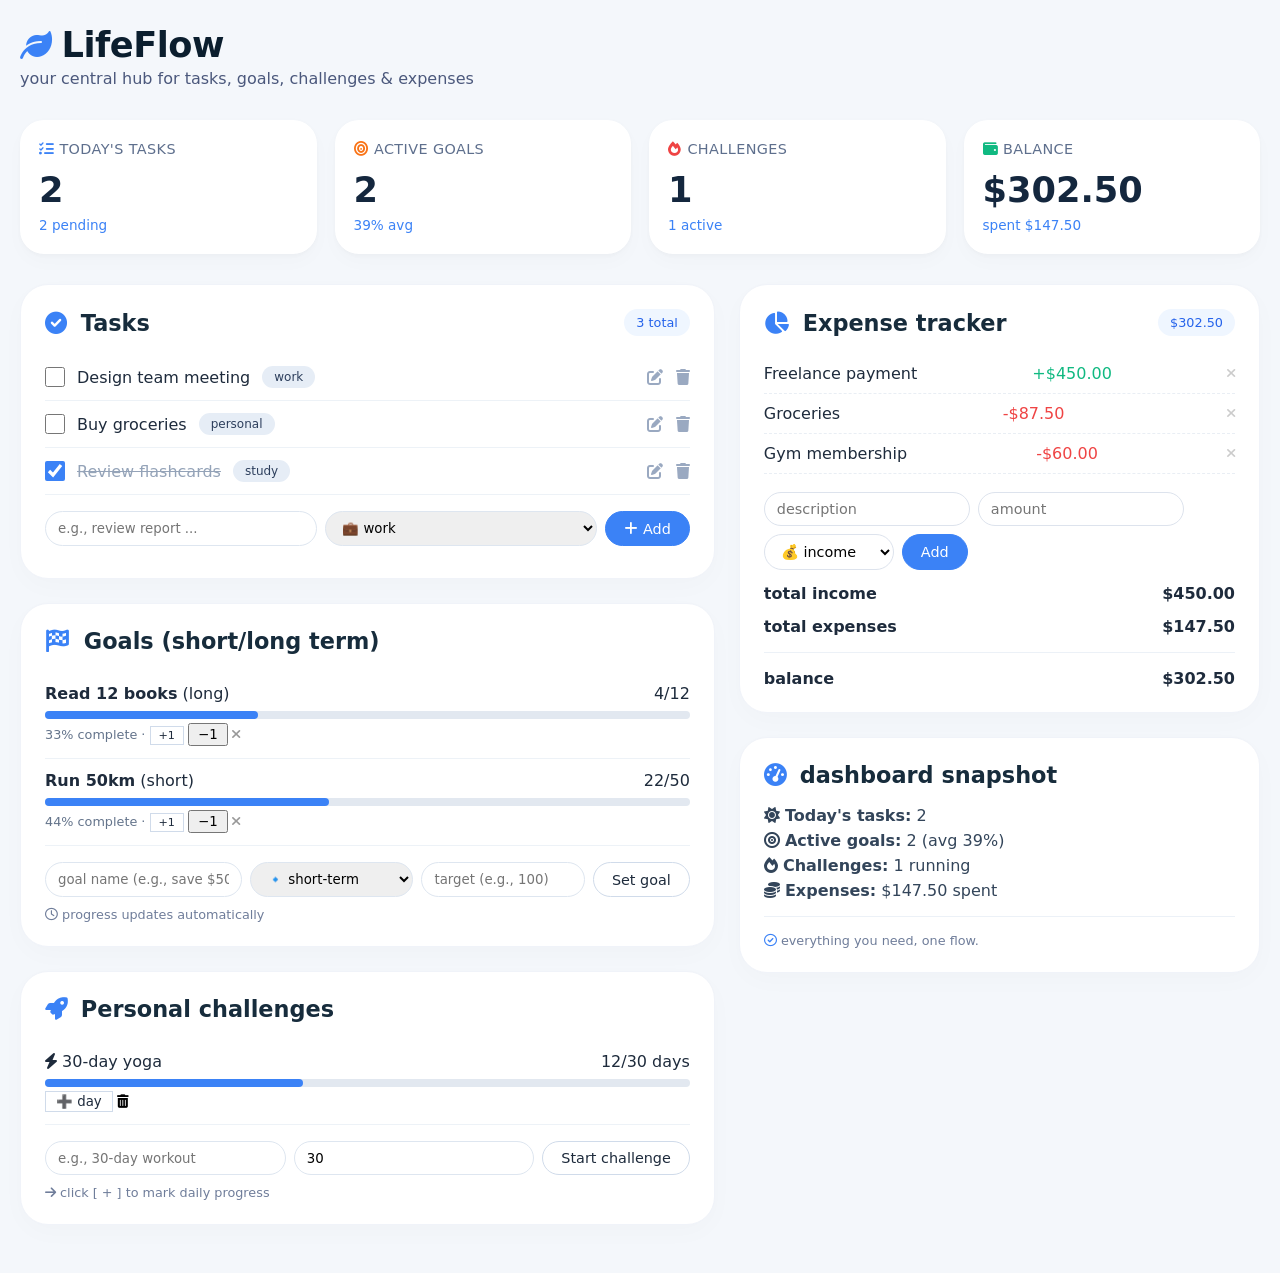
==== index.html @ 561ed4db "Rename deepseek_html_20260311_52c5c5.html to index.html" ====
<!DOCTYPE html>
<html lang="en">
<head>
    <meta charset="UTF-8">
    <meta name="viewport" content="width=device-width, initial-scale=1.0">
    <title>LifeFlow · tasks, goals & more</title>
    <!-- Font & icons (Font Awesome for simplicity) -->
    <link rel="stylesheet" href="https://cdnjs.cloudflare.com/ajax/libs/font-awesome/6.0.0-beta3/css/all.min.css">
    <style>
        /* style.css – modern, minimal, organised */
        * {
            margin: 0;
            padding: 0;
            box-sizing: border-box;
            font-family: 'Inter', system-ui, -apple-system, BlinkMacSystemFont, 'Segoe UI', Roboto, sans-serif;
        }
        body {
            background: #f4f7fb;
            padding: 24px 20px;
            color: #1e2b3c;
        }
        .dashboard {
            max-width: 1400px;
            margin: 0 auto;
        }

        /* header */
        .header {
            margin-bottom: 32px;
        }
        .header h1 {
            font-size: 2.2rem;
            font-weight: 600;
            letter-spacing: -0.5px;
            color: #0b1e2e;
            display: flex;
            align-items: center;
            gap: 10px;
        }
        .header h1 i {
            color: #3b82f6;
            font-size: 2rem;
        }
        .subhead {
            color: #4b587c;
            font-weight: 400;
            margin-top: 4px;
            font-size: 1rem;
        }

        /* dashboard grid – 4 cards on top, then main 2‑column */
        .summary-cards {
            display: grid;
            grid-template-columns: repeat(4, 1fr);
            gap: 18px;
            margin-bottom: 30px;
        }
        .stat-card {
            background: white;
            border-radius: 24px;
            padding: 20px 18px;
            box-shadow: 0 8px 20px rgba(0,0,0,0.02), 0 2px 6px rgba(0,20,50,0.03);
            backdrop-filter: blur(2px);
            border: 1px solid rgba(255,255,255,0.7);
            transition: all 0.2s;
        }
        .stat-card:hover { box-shadow: 0 14px 28px rgba(0,0,0,0.04); }
        .stat-title {
            font-size: 0.9rem;
            text-transform: uppercase;
            letter-spacing: 0.4px;
            color: #5e6f8d;
            margin-bottom: 12px;
            display: flex;
            align-items: center;
            gap: 6px;
        }
        .stat-number {
            font-size: 2.2rem;
            font-weight: 600;
            color: #14273e;
            line-height: 1.2;
        }
        .stat-detail {
            font-size: 0.85rem;
            color: #3b82f6;
            margin-top: 6px;
        }

        /* main two column layout */
        .main-grid {
            display: grid;
            grid-template-columns: 1.2fr 0.9fr;
            gap: 24px;
        }
        .card {
            background: white;
            border-radius: 28px;
            padding: 24px;
            box-shadow: 0 8px 26px rgba(0, 0, 0, 0.02);
            border: 1px solid #f0f3f9;
            margin-bottom: 24px;
        }
        .card-header {
            display: flex;
            justify-content: space-between;
            align-items: center;
            margin-bottom: 18px;
        }
        .card-header h2 {
            font-size: 1.4rem;
            font-weight: 550;
            color: #172c3c;
        }
        .card-header i { color: #3b82f6; margin-right: 6px; }

        .badge {
            background: #eff6ff;
            color: #2563eb;
            padding: 6px 12px;
            border-radius: 50px;
            font-size: 0.8rem;
            font-weight: 500;
        }

        /* task list */
        .task-item, .goal-item, .challenge-item {
            display: flex;
            align-items: center;
            justify-content: space-between;
            padding: 12px 0;
            border-bottom: 1px solid #edf2f7;
        }
        .task-left { display: flex; align-items: center; gap: 12px; flex-wrap: wrap; }
        .task-check {
            width: 20px; height: 20px;
            accent-color: #3b82f6;
            cursor: pointer;
        }
        .task-text {
            font-size: 1rem;
        }
        .completed .task-text {
            text-decoration: line-through;
            color: #94a3b8;
        }
        .category-tag {
            background: #e6edf6;
            border-radius: 30px;
            padding: 4px 12px;
            font-size: 0.75rem;
            font-weight: 500;
            color: #2c3e5c;
        }
        .task-actions button {
            background: none;
            border: none;
            color: #9aa9c1;
            cursor: pointer;
            margin-left: 8px;
            font-size: 1rem;
            transition: color 0.2s;
        }
        .task-actions button:hover { color: #3b82f6; }

        /* progress bar */
        .progress-bar-bg {
            background: #e2e8f0;
            height: 8px;
            border-radius: 20px;
            margin: 8px 0 4px;
        }
        .progress-fill {
            background: #3b82f6;
            height: 8px;
            border-radius: 20px;
            width: 0%;
        }
        .goal-meta, .challenge-meta {
            font-size: 0.8rem;
            color: #64748b;
        }

        /* expense summary */
        .expense-row {
            display: flex;
            justify-content: space-between;
            padding: 10px 0;
            border-bottom: 1px dashed #e9eef4;
        }
        .expense-income { color: #10b981; font-weight: 500; }
        .expense-expense { color: #ef4444; font-weight: 500; }
        .summary-line {
            margin-top: 14px;
            font-weight: 600;
            display: flex;
            justify-content: space-between;
        }
        .add-expense {
            margin-top: 18px;
            display: flex;
            gap: 8px;
            flex-wrap: wrap;
        }
        .add-expense input, .add-expense select {
            padding: 8px 12px;
            border: 1px solid #dde3ed;
            border-radius: 30px;
            background: white;
            font-size: 0.9rem;
        }
        .btn {
            background: #3b82f6;
            border: none;
            color: white;
            padding: 8px 18px;
            border-radius: 40px;
            font-weight: 500;
            cursor: pointer;
            font-size: 0.9rem;
            transition: 0.15s;
            border: 1px solid #3b82f6;
        }
        .btn-outline {
            background: white;
            color: #1e2b3c;
            border: 1px solid #d0dbea;
        }
        .btn-outline:hover { background: #f8fafd; }

        /* goals / challenges small forms */
        .inline-form {
            display: flex;
            gap: 8px;
            margin: 16px 0 8px;
            flex-wrap: wrap;
        }
        .inline-form input, .inline-form select {
            padding: 8px 12px;
            border-radius: 30px;
            border: 1px solid #dee6f0;
            flex: 1 1 120px;
        }

        /* right column dashboard compact */
        .quickview p { margin: 6px 0; color: #33455a; }
        .divider { height: 1px; background: #ecf1f7; margin: 16px 0; }

        /* responsive */
        @media (max-width: 1000px) {
            .summary-cards { grid-template-columns: repeat(2,1fr); }
            .main-grid { grid-template-columns: 1fr; }
        }
        @media (max-width: 550px) {
            .summary-cards { grid-template-columns: 1fr; }
        }

        /* utilities */
        .mt-2 { margin-top: 10px; }
        .flex { display: flex; align-items: center; gap: 10px; }
        .text-small { font-size: 0.8rem; color: #6f7d9a; }
    </style>
</head>
<body>
<div class="dashboard">
    <!-- header -->
    <div class="header">
        <h1><i class="fas fa-leaf"></i> LifeFlow</h1>
        <div class="subhead">your central hub for tasks, goals, challenges & expenses</div>
    </div>

    <!-- 4 summary cards (dashboard quick stats) -->
    <div class="summary-cards">
        <div class="stat-card">
            <div class="stat-title"><i class="fas fa-tasks" style="color:#3b82f6;"></i> today's tasks</div>
            <div class="stat-number" id="todayTasksCount">0</div>
            <div class="stat-detail" id="todayTasksDetail">due today</div>
        </div>
        <div class="stat-card">
            <div class="stat-title"><i class="fas fa-bullseye" style="color:#f97316;"></i> active goals</div>
            <div class="stat-number" id="activeGoalsCount">0</div>
            <div class="stat-detail" id="activeGoalsProgress">–</div>
        </div>
        <div class="stat-card">
            <div class="stat-title"><i class="fas fa-fire" style="color:#ef4444;"></i> challenges</div>
            <div class="stat-number" id="challengesCount">0</div>
            <div class="stat-detail" id="challengesDetail">ongoing</div>
        </div>
        <div class="stat-card">
            <div class="stat-title"><i class="fas fa-wallet" style="color:#10b981;"></i> balance</div>
            <div class="stat-number" id="balanceAmount">$0</div>
            <div class="stat-detail" id="monthSpent">spent this month</div>
        </div>
    </div>

    <!-- main 2‑column grid -->
    <div class="main-grid">
        <!-- LEFT COLUMN: tasks + goals + challenges (extended) -->
        <div>
            <!-- TASK CARD -->
            <div class="card">
                <div class="card-header">
                    <h2><i class="fas fa-check-circle"></i> Tasks</h2>
                    <span class="badge" id="taskCounter">0 total</span>
                </div>
                <div id="taskListContainer">
                    <!-- dynamic tasks injected from js -->
                </div>
                <div class="inline-form">
                    <input type="text" id="newTaskDesc" placeholder="e.g., review report ...">
                    <select id="newTaskCat">
                        <option value="work">💼 work</option>
                        <option value="personal">🧘 personal</option>
                        <option value="study">📚 study</option>
                        <option value="health">❤️ health</option>
                    </select>
                    <button class="btn" id="addTaskBtn"><i class="fas fa-plus"></i> Add</button>
                </div>
            </div>

            <!-- GOAL TRACKING CARD -->
            <div class="card">
                <div class="card-header">
                    <h2><i class="fas fa-flag-checkered"></i> Goals (short/long term)</h2>
                </div>
                <div id="goalList"></div>
                <div class="inline-form">
                    <input type="text" id="newGoalName" placeholder="goal name (e.g., save $5000)">
                    <select id="goalTerm">
                        <option value="short">🔹 short-term</option>
                        <option value="long">🔸 long-term</option>
                    </select>
                    <input type="number" id="goalTarget" placeholder="target (e.g., 100)" min="1" style="width:90px">
                    <button class="btn-outline btn" id="addGoalBtn">Set goal</button>
                </div>
                <div class="text-small mt-2"><i class="far fa-clock"></i> progress updates automatically</div>
            </div>

            <!-- CHALLENGES CARD -->
            <div class="card">
                <div class="card-header">
                    <h2><i class="fas fa-rocket"></i> Personal challenges</h2>
                </div>
                <div id="challengeList"></div>
                <div class="inline-form">
                    <input type="text" id="newChallengeName" placeholder="e.g., 30‑day workout">
                    <input type="number" id="challengeTotal" placeholder="total days" min="1" value="30">
                    <button class="btn-outline btn" id="addChallengeBtn">Start challenge</button>
                </div>
                <p class="text-small mt-2"><i class="fas fa-arrow-right"></i> click [ + ] to mark daily progress</p>
            </div>
        </div>

        <!-- RIGHT COLUMN: expense tracker + dashboard quick views -->
        <div>
            <!-- EXPENSE TRACKER CARD -->
            <div class="card">
                <div class="card-header">
                    <h2><i class="fas fa-chart-pie"></i> Expense tracker</h2>
                    <span class="badge" id="balanceSmall">$0</span>
                </div>
                <div id="expenseList">
                    <!-- expense rows will appear -->
                </div>
                <div class="add-expense">
                    <input type="text" id="expenseDesc" placeholder="description">
                    <input type="number" id="expenseAmount" placeholder="amount" min="0.01" step="0.01">
                    <select id="expenseType">
                        <option value="income">💰 income</option>
                        <option value="expense">💸 expense</option>
                    </select>
                    <button class="btn" id="addExpenseBtn">Add</button>
                </div>
                <div class="summary-line">
                    <span>total income</span> <span id="totalIncome">$0</span>
                </div>
                <div class="summary-line">
                    <span>total expenses</span> <span id="totalExpenses">$0</span>
                </div>
                <div class="divider"></div>
                <div class="summary-line">
                    <span><strong>balance</strong></span> <strong id="balanceStrong">$0</strong>
                </div>
            </div>

            <!-- DASHBOARD quick overview (today, active, expenses) -->
            <div class="card">
                <div class="card-header">
                    <h2><i class="fas fa-gauge-high"></i> dashboard snapshot</h2>
                </div>
                <div class="quickview">
                    <p><i class="fas fa-sun"></i> <strong>Today's tasks:</strong> <span id="dashTodayTasks">0</span></p>
                    <p><i class="fas fa-bullseye"></i> <strong>Active goals:</strong> <span id="dashActiveGoals">0</span> (avg <span id="dashAvgProgress">0</span>%)</p>
                    <p><i class="fas fa-fire"></i> <strong>Challenges:</strong> <span id="dashChallenges">0</span> running</p>
                    <p><i class="fas fa-coins"></i> <strong>Expenses:</strong> $<span id="dashExpensesTotal">0</span> spent</p>
                </div>
                <div class="divider"></div>
                <p class="text-small"><i class="far fa-check-circle" style="color:#3b82f6;"></i> everything you need, one flow.</p>
            </div>
        </div>
    </div>
</div>

<!-- javascript: logic (separated in script.js style) -->
<script>
    (function() {
        // --- DATA STORES (initial samples) ---
        let tasks = [
            { id: 't1', text: 'Design team meeting', category: 'work', completed: false },
            { id: 't2', text: 'Buy groceries', category: 'personal', completed: false },
            { id: 't3', text: 'Review flashcards', category: 'study', completed: true },
        ];

        let goals = [
            { id: 'g1', name: 'Read 12 books', term: 'long', current: 4, target: 12 },
            { id: 'g2', name: 'Run 50km', term: 'short', current: 22, target: 50 },
        ];

        let challenges = [
            { id: 'c1', name: '30-day yoga', totalDays: 30, progress: 12 },
        ];

        let expenses = [
            { id: 'e1', desc: 'Freelance payment', amount: 450, type: 'income' },
            { id: 'e2', desc: 'Groceries', amount: 87.5, type: 'expense' },
            { id: 'e3', desc: 'Gym membership', amount: 60, type: 'expense' },
        ];

        // --- helper functions ---
        function generateId() { return Date.now() + '-' + Math.random().toString(36).substr(2, 9); }

        // --- RENDER ALL UI ---
        function renderEverything() {
            renderTasks();
            renderGoals();
            renderChallenges();
            renderExpenses();
            updateDashboardCards();   // updates summary cards + snapshot
        }

        // 1. TASKS
        function renderTasks() {
            const container = document.getElementById('taskListContainer');
            if (!container) return;
            let html = '';
            tasks.forEach(task => {
                const checked = task.completed ? 'checked' : '';
                html += `<div class="task-item ${task.completed ? 'completed' : ''}" data-id="${task.id}">
                    <div class="task-left">
                        <input type="checkbox" class="task-check" ${checked} data-id="${task.id}">
                        <span class="task-text">${task.text}</span>
                        <span class="category-tag">${task.category}</span>
                    </div>
                    <div class="task-actions">
                        <button class="edit-task" data-id="${task.id}"><i class="fas fa-edit"></i></button>
                        <button class="delete-task" data-id="${task.id}"><i class="fas fa-trash"></i></button>
                    </div>
                </div>`;
            });
            container.innerHTML = html || '<div class="task-item" style="justify-content:center">✨ no tasks — add one</div>';
            document.getElementById('taskCounter').innerText = tasks.length + ' total';

            // attach check listener
            document.querySelectorAll('.task-check').forEach(cb => {
                cb.addEventListener('change', (e) => {
                    const id = e.target.dataset.id;
                    const task = tasks.find(t => t.id === id);
                    if (task) { task.completed = e.target.checked; renderEverything(); }
                });
            });
            // delete
            document.querySelectorAll('.delete-task').forEach(btn => {
                btn.addEventListener('click', (e) => {
                    const id = e.currentTarget.dataset.id;
                    tasks = tasks.filter(t => t.id !== id);
                    renderEverything();
                });
            });
            // edit (simple prompt)
            document.querySelectorAll('.edit-task').forEach(btn => {
                btn.addEventListener('click', (e) => {
                    const id = e.currentTarget.dataset.id;
                    const task = tasks.find(t => t.id === id);
                    if (task) {
                        const newText = prompt('Edit task description', task.text);
                        if (newText && newText.trim()) { task.text = newText.trim(); renderEverything(); }
                    }
                });
            });
        }

        // 2. GOALS
        function renderGoals() {
            const container = document.getElementById('goalList');
            let html = '';
            goals.forEach(g => {
                const progress = Math.round((g.current / g.target) * 100) || 0;
                html += `<div class="goal-item" data-id="${g.id}">
                    <div style="flex:1">
                        <div style="display:flex; justify-content:space-between;">
                            <span><strong>${g.name}</strong> (${g.term})</span>
                            <span>${g.current}/${g.target}</span>
                        </div>
                        <div class="progress-bar-bg"><div class="progress-fill" style="width:${progress}%"></div></div>
                        <div class="goal-meta">${progress}% complete · <button class="btn-outline" style="padding:2px 8px; font-size:0.7rem;" data-id="${g.id}" data-delta="1">+1</button> <button data-delta="-1" data-id="${g.id}" style="padding:2px 8px;">−1</button> <button class="delete-goal" data-id="${g.id}" style="border:none; background:none; color:#999;"><i class="fas fa-times"></i></button></div>
                    </div>
                </div>`;
            });
            container.innerHTML = html || '<div class="text-small">➕ add a goal to track progress</div>';

            document.querySelectorAll('[data-delta]').forEach(btn => {
                btn.addEventListener('click', (e) => {
                    const id = e.currentTarget.dataset.id;
                    const delta = parseInt(e.currentTarget.dataset.delta);
                    const goal = goals.find(g => g.id === id);
                    if (goal) {
                        goal.current = Math.min(goal.target, Math.max(0, goal.current + delta));
                        renderEverything();
                    }
                });
            });
            document.querySelectorAll('.delete-goal').forEach(btn => {
                btn.addEventListener('click', (e) => {
                    const id = e.currentTarget.dataset.id;
                    goals = goals.filter(g => g.id !== id);
                    renderEverything();
                });
            });
        }

        // 3. CHALLENGES
        function renderChallenges() {
            const container = document.getElementById('challengeList');
            let html = '';
            challenges.forEach(c => {
                const prog = Math.round((c.progress / c.totalDays) * 100) || 0;
                html += `<div class="challenge-item">
                    <div style="flex:1">
                        <div style="display:flex; justify-content:space-between;">
                            <span><i class="fas fa-bolt"></i> ${c.name}</span>
                            <span>${c.progress}/${c.totalDays} days</span>
                        </div>
                        <div class="progress-bar-bg"><div class="progress-fill" style="width:${prog}%"></div></div>
                        <div class="challenge-meta"><button class="btn-outline" style="padding:2px 10px;" data-id="${c.id}" data-progress="1">➕ day</button> <button class="delete-challenge" data-id="${c.id}" style="border:none;background:none;"><i class="fas fa-trash-alt"></i></button></div>
                    </div>
                </div>`;
            });
            container.innerHTML = html || '<div class="text-small">⚡ start a challenge (e.g., 30-day)</div>';
            document.querySelectorAll('[data-progress="1"]').forEach(btn => {
                btn.addEventListener('click', (e) => {
                    const id = e.currentTarget.dataset.id;
                    const chal = challenges.find(c => c.id === id);
                    if (chal && chal.progress < chal.totalDays) { chal.progress++; renderEverything(); }
                });
            });
            document.querySelectorAll('.delete-challenge').forEach(btn => {
                btn.addEventListener('click', (e) => {
                    const id = e.currentTarget.dataset.id;
                    challenges = challenges.filter(c => c.id !== id);
                    renderEverything();
                });
            });
        }

        // 4. EXPENSES
        function renderExpenses() {
            const container = document.getElementById('expenseList');
            let rows = '';
            expenses.slice(-5).forEach(e => {
                const sign = e.type === 'income' ? '+' : '-';
                const cls = e.type === 'income' ? 'expense-income' : 'expense-expense';
                rows += `<div class="expense-row"><span>${e.desc}</span> <span class="${cls}">${sign}$${e.amount.toFixed(2)}</span> <button class="delete-expense" data-id="${e.id}" style="border:none; background:none; color:#ccc;"><i class="fas fa-times"></i></button></div>`;
            });
            container.innerHTML = rows || '<div class="expense-row">no entries</div>';

            // totals
            const totalInc = expenses.filter(e => e.type==='income').reduce((acc, e) => acc + e.amount, 0);
            const totalExp = expenses.filter(e => e.type==='expense').reduce((acc, e) => acc + e.amount, 0);
            const balance = totalInc - totalExp;
            document.getElementById('totalIncome').innerText = '$' + totalInc.toFixed(2);
            document.getElementById('totalExpenses').innerText = '$' + totalExp.toFixed(2);
            document.getElementById('balanceStrong').innerText = '$' + balance.toFixed(2);
            document.getElementById('balanceAmount').innerText = '$' + balance.toFixed(2);
            document.getElementById('balanceSmall').innerText = '$' + balance.toFixed(2);
            const monthSpentEl = document.getElementById('monthSpent');
            monthSpentEl.innerText = 'spent $' + totalExp.toFixed(2);

            document.querySelectorAll('.delete-expense').forEach(btn => {
                btn.addEventListener('click', (e) => {
                    const id = e.currentTarget.dataset.id;
                    expenses = expenses.filter(ex => ex.id !== id);
                    renderEverything();
                });
            });
        }

        // DASHBOARD summary cards + quickview
        function updateDashboardCards() {
            // today's tasks (not completed, but we consider all due? we simply show count of incomplete)
            const todayTasks = tasks.filter(t => !t.completed).length;
            document.getElementById('todayTasksCount').innerText = todayTasks;
            document.getElementById('todayTasksDetail').innerText = todayTasks + ' pending';
            document.getElementById('dashTodayTasks').innerText = todayTasks;

            const activeGoals = goals.length;
            document.getElementById('activeGoalsCount').innerText = activeGoals;
            const avgProgress = goals.length ? Math.round(goals.reduce((acc,g)=> acc + (g.current/g.target*100),0)/goals.length) : 0;
            document.getElementById('activeGoalsProgress').innerText = avgProgress + '% avg';
            document.getElementById('dashActiveGoals').innerText = activeGoals;
            document.getElementById('dashAvgProgress').innerText = avgProgress;

            const challCount = challenges.length;
            document.getElementById('challengesCount').innerText = challCount;
            document.getElementById('challengesDetail').innerText = challCount + ' active';
            document.getElementById('dashChallenges').innerText = challCount;

            const totalExp = expenses.filter(e => e.type==='expense').reduce((acc, e) => acc + e.amount, 0);
            document.getElementById('dashExpensesTotal').innerText = totalExp.toFixed(2);
        }

        // --- ADD HANDLERS ---
        document.getElementById('addTaskBtn').addEventListener('click', () => {
            const inp = document.getElementById('newTaskDesc');
            const cat = document.getElementById('newTaskCat').value;
            if (!inp.value.trim()) return;
            tasks.push({ id: generateId(), text: inp.value.trim(), category: cat, completed: false });
            inp.value = '';
            renderEverything();
        });

        document.getElementById('addGoalBtn').addEventListener('click', () => {
            const name = document.getElementById('newGoalName').value.trim();
            const term = document.getElementById('goalTerm').value;
            const target = parseFloat(document.getElementById('goalTarget').value);
            if (!name || !target || target<=0) return alert('enter goal name and target >0');
            goals.push({ id: generateId(), name, term, current: 0, target });
            document.getElementById('newGoalName').value = ''; document.getElementById('goalTarget').value = '';
            renderEverything();
        });

        document.getElementById('addChallengeBtn').addEventListener('click', () => {
            const name = document.getElementById('newChallengeName').value.trim();
            const total = parseInt(document.getElementById('challengeTotal').value);
            if (!name || total<1) return;
            challenges.push({ id: generateId(), name, totalDays: total, progress: 0 });
            document.getElementById('newChallengeName').value = '';
            renderEverything();
        });

        document.getElementById('addExpenseBtn').addEventListener('click', () => {
            const desc = document.getElementById('expenseDesc').value.trim();
            const amount = parseFloat(document.getElementById('expenseAmount').value);
            const type = document.getElementById('expenseType').value;
            if (!desc || isNaN(amount) || amount<=0) return alert('valid description and amount');
            expenses.push({ id: generateId(), desc, amount, type });
            document.getElementById('expenseDesc').value = ''; document.getElementById('expenseAmount').value = '';
            renderEverything();
        });

        // initial render
        renderEverything();

        // extra: pressing enter not needed but fine.
    })();
</script>
<!-- ensure all ids are found, script embedded but structured as separate file -->
</body>
</html>
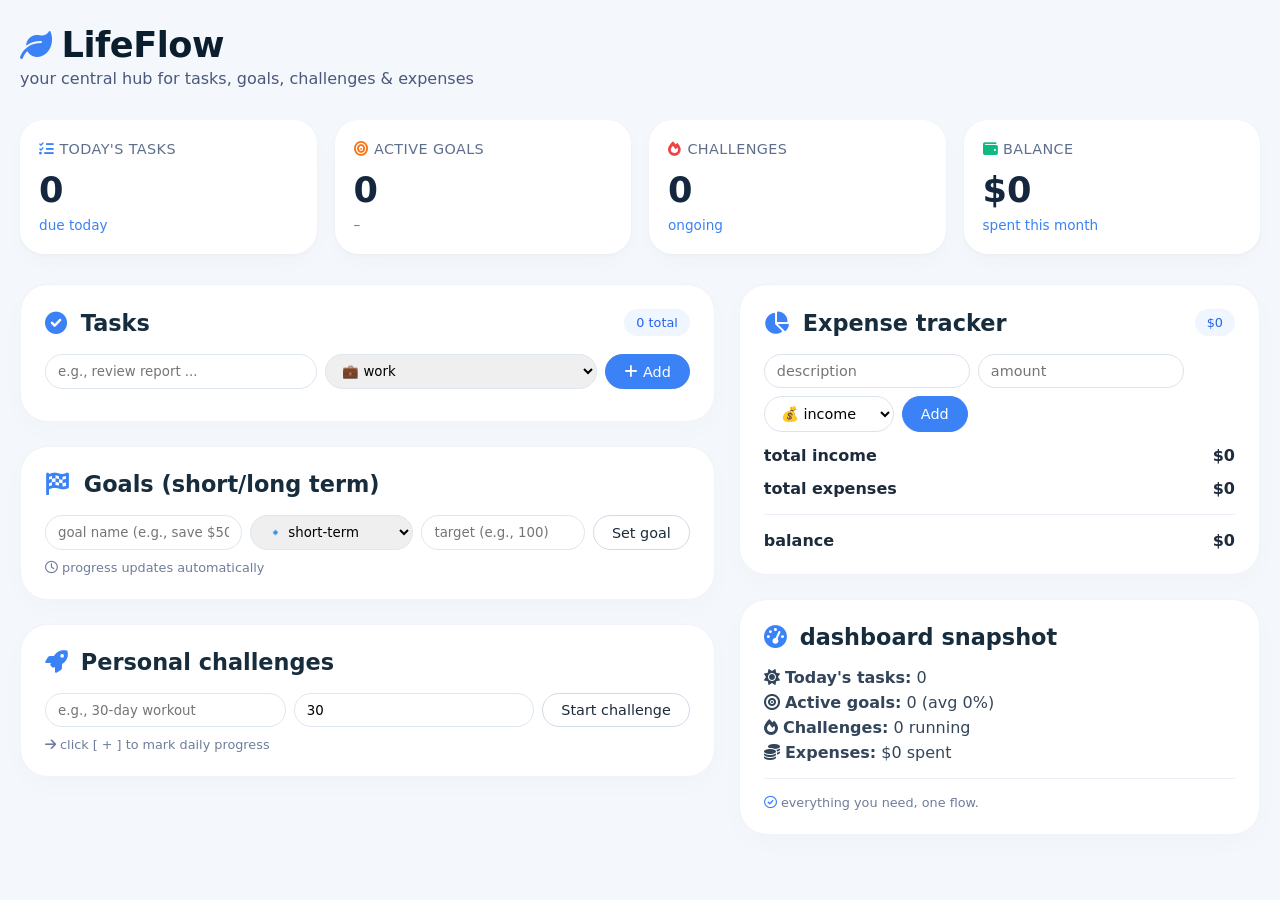
==== commit 0f210f24: "Update index.html" ====
--- a/index.html
+++ b/index.html
@@ -400,269 +400,6 @@
         </div>
     </div>
 </div>
-
-<!-- javascript: logic (separated in script.js style) -->
-<script>
-    (function() {
-        // --- DATA STORES (initial samples) ---
-        let tasks = [
-            { id: 't1', text: 'Design team meeting', category: 'work', completed: false },
-            { id: 't2', text: 'Buy groceries', category: 'personal', completed: false },
-            { id: 't3', text: 'Review flashcards', category: 'study', completed: true },
-        ];
-
-        let goals = [
-            { id: 'g1', name: 'Read 12 books', term: 'long', current: 4, target: 12 },
-            { id: 'g2', name: 'Run 50km', term: 'short', current: 22, target: 50 },
-        ];
-
-        let challenges = [
-            { id: 'c1', name: '30-day yoga', totalDays: 30, progress: 12 },
-        ];
-
-        let expenses = [
-            { id: 'e1', desc: 'Freelance payment', amount: 450, type: 'income' },
-            { id: 'e2', desc: 'Groceries', amount: 87.5, type: 'expense' },
-            { id: 'e3', desc: 'Gym membership', amount: 60, type: 'expense' },
-        ];
-
-        // --- helper functions ---
-        function generateId() { return Date.now() + '-' + Math.random().toString(36).substr(2, 9); }
-
-        // --- RENDER ALL UI ---
-        function renderEverything() {
-            renderTasks();
-            renderGoals();
-            renderChallenges();
-            renderExpenses();
-            updateDashboardCards();   // updates summary cards + snapshot
-        }
-
-        // 1. TASKS
-        function renderTasks() {
-            const container = document.getElementById('taskListContainer');
-            if (!container) return;
-            let html = '';
-            tasks.forEach(task => {
-                const checked = task.completed ? 'checked' : '';
-                html += `<div class="task-item ${task.completed ? 'completed' : ''}" data-id="${task.id}">
-                    <div class="task-left">
-                        <input type="checkbox" class="task-check" ${checked} data-id="${task.id}">
-                        <span class="task-text">${task.text}</span>
-                        <span class="category-tag">${task.category}</span>
-                    </div>
-                    <div class="task-actions">
-                        <button class="edit-task" data-id="${task.id}"><i class="fas fa-edit"></i></button>
-                        <button class="delete-task" data-id="${task.id}"><i class="fas fa-trash"></i></button>
-                    </div>
-                </div>`;
-            });
-            container.innerHTML = html || '<div class="task-item" style="justify-content:center">✨ no tasks — add one</div>';
-            document.getElementById('taskCounter').innerText = tasks.length + ' total';
-
-            // attach check listener
-            document.querySelectorAll('.task-check').forEach(cb => {
-                cb.addEventListener('change', (e) => {
-                    const id = e.target.dataset.id;
-                    const task = tasks.find(t => t.id === id);
-                    if (task) { task.completed = e.target.checked; renderEverything(); }
-                });
-            });
-            // delete
-            document.querySelectorAll('.delete-task').forEach(btn => {
-                btn.addEventListener('click', (e) => {
-                    const id = e.currentTarget.dataset.id;
-                    tasks = tasks.filter(t => t.id !== id);
-                    renderEverything();
-                });
-            });
-            // edit (simple prompt)
-            document.querySelectorAll('.edit-task').forEach(btn => {
-                btn.addEventListener('click', (e) => {
-                    const id = e.currentTarget.dataset.id;
-                    const task = tasks.find(t => t.id === id);
-                    if (task) {
-                        const newText = prompt('Edit task description', task.text);
-                        if (newText && newText.trim()) { task.text = newText.trim(); renderEverything(); }
-                    }
-                });
-            });
-        }
-
-        // 2. GOALS
-        function renderGoals() {
-            const container = document.getElementById('goalList');
-            let html = '';
-            goals.forEach(g => {
-                const progress = Math.round((g.current / g.target) * 100) || 0;
-                html += `<div class="goal-item" data-id="${g.id}">
-                    <div style="flex:1">
-                        <div style="display:flex; justify-content:space-between;">
-                            <span><strong>${g.name}</strong> (${g.term})</span>
-                            <span>${g.current}/${g.target}</span>
-                        </div>
-                        <div class="progress-bar-bg"><div class="progress-fill" style="width:${progress}%"></div></div>
-                        <div class="goal-meta">${progress}% complete · <button class="btn-outline" style="padding:2px 8px; font-size:0.7rem;" data-id="${g.id}" data-delta="1">+1</button> <button data-delta="-1" data-id="${g.id}" style="padding:2px 8px;">−1</button> <button class="delete-goal" data-id="${g.id}" style="border:none; background:none; color:#999;"><i class="fas fa-times"></i></button></div>
-                    </div>
-                </div>`;
-            });
-            container.innerHTML = html || '<div class="text-small">➕ add a goal to track progress</div>';
-
-            document.querySelectorAll('[data-delta]').forEach(btn => {
-                btn.addEventListener('click', (e) => {
-                    const id = e.currentTarget.dataset.id;
-                    const delta = parseInt(e.currentTarget.dataset.delta);
-                    const goal = goals.find(g => g.id === id);
-                    if (goal) {
-                        goal.current = Math.min(goal.target, Math.max(0, goal.current + delta));
-                        renderEverything();
-                    }
-                });
-            });
-            document.querySelectorAll('.delete-goal').forEach(btn => {
-                btn.addEventListener('click', (e) => {
-                    const id = e.currentTarget.dataset.id;
-                    goals = goals.filter(g => g.id !== id);
-                    renderEverything();
-                });
-            });
-        }
-
-        // 3. CHALLENGES
-        function renderChallenges() {
-            const container = document.getElementById('challengeList');
-            let html = '';
-            challenges.forEach(c => {
-                const prog = Math.round((c.progress / c.totalDays) * 100) || 0;
-                html += `<div class="challenge-item">
-                    <div style="flex:1">
-                        <div style="display:flex; justify-content:space-between;">
-                            <span><i class="fas fa-bolt"></i> ${c.name}</span>
-                            <span>${c.progress}/${c.totalDays} days</span>
-                        </div>
-                        <div class="progress-bar-bg"><div class="progress-fill" style="width:${prog}%"></div></div>
-                        <div class="challenge-meta"><button class="btn-outline" style="padding:2px 10px;" data-id="${c.id}" data-progress="1">➕ day</button> <button class="delete-challenge" data-id="${c.id}" style="border:none;background:none;"><i class="fas fa-trash-alt"></i></button></div>
-                    </div>
-                </div>`;
-            });
-            container.innerHTML = html || '<div class="text-small">⚡ start a challenge (e.g., 30-day)</div>';
-            document.querySelectorAll('[data-progress="1"]').forEach(btn => {
-                btn.addEventListener('click', (e) => {
-                    const id = e.currentTarget.dataset.id;
-                    const chal = challenges.find(c => c.id === id);
-                    if (chal && chal.progress < chal.totalDays) { chal.progress++; renderEverything(); }
-                });
-            });
-            document.querySelectorAll('.delete-challenge').forEach(btn => {
-                btn.addEventListener('click', (e) => {
-                    const id = e.currentTarget.dataset.id;
-                    challenges = challenges.filter(c => c.id !== id);
-                    renderEverything();
-                });
-            });
-        }
-
-        // 4. EXPENSES
-        function renderExpenses() {
-            const container = document.getElementById('expenseList');
-            let rows = '';
-            expenses.slice(-5).forEach(e => {
-                const sign = e.type === 'income' ? '+' : '-';
-                const cls = e.type === 'income' ? 'expense-income' : 'expense-expense';
-                rows += `<div class="expense-row"><span>${e.desc}</span> <span class="${cls}">${sign}$${e.amount.toFixed(2)}</span> <button class="delete-expense" data-id="${e.id}" style="border:none; background:none; color:#ccc;"><i class="fas fa-times"></i></button></div>`;
-            });
-            container.innerHTML = rows || '<div class="expense-row">no entries</div>';
-
-            // totals
-            const totalInc = expenses.filter(e => e.type==='income').reduce((acc, e) => acc + e.amount, 0);
-            const totalExp = expenses.filter(e => e.type==='expense').reduce((acc, e) => acc + e.amount, 0);
-            const balance = totalInc - totalExp;
-            document.getElementById('totalIncome').innerText = '$' + totalInc.toFixed(2);
-            document.getElementById('totalExpenses').innerText = '$' + totalExp.toFixed(2);
-            document.getElementById('balanceStrong').innerText = '$' + balance.toFixed(2);
-            document.getElementById('balanceAmount').innerText = '$' + balance.toFixed(2);
-            document.getElementById('balanceSmall').innerText = '$' + balance.toFixed(2);
-            const monthSpentEl = document.getElementById('monthSpent');
-            monthSpentEl.innerText = 'spent $' + totalExp.toFixed(2);
-
-            document.querySelectorAll('.delete-expense').forEach(btn => {
-                btn.addEventListener('click', (e) => {
-                    const id = e.currentTarget.dataset.id;
-                    expenses = expenses.filter(ex => ex.id !== id);
-                    renderEverything();
-                });
-            });
-        }
-
-        // DASHBOARD summary cards + quickview
-        function updateDashboardCards() {
-            // today's tasks (not completed, but we consider all due? we simply show count of incomplete)
-            const todayTasks = tasks.filter(t => !t.completed).length;
-            document.getElementById('todayTasksCount').innerText = todayTasks;
-            document.getElementById('todayTasksDetail').innerText = todayTasks + ' pending';
-            document.getElementById('dashTodayTasks').innerText = todayTasks;
-
-            const activeGoals = goals.length;
-            document.getElementById('activeGoalsCount').innerText = activeGoals;
-            const avgProgress = goals.length ? Math.round(goals.reduce((acc,g)=> acc + (g.current/g.target*100),0)/goals.length) : 0;
-            document.getElementById('activeGoalsProgress').innerText = avgProgress + '% avg';
-            document.getElementById('dashActiveGoals').innerText = activeGoals;
-            document.getElementById('dashAvgProgress').innerText = avgProgress;
-
-            const challCount = challenges.length;
-            document.getElementById('challengesCount').innerText = challCount;
-            document.getElementById('challengesDetail').innerText = challCount + ' active';
-            document.getElementById('dashChallenges').innerText = challCount;
-
-            const totalExp = expenses.filter(e => e.type==='expense').reduce((acc, e) => acc + e.amount, 0);
-            document.getElementById('dashExpensesTotal').innerText = totalExp.toFixed(2);
-        }
-
-        // --- ADD HANDLERS ---
-        document.getElementById('addTaskBtn').addEventListener('click', () => {
-            const inp = document.getElementById('newTaskDesc');
-            const cat = document.getElementById('newTaskCat').value;
-            if (!inp.value.trim()) return;
-            tasks.push({ id: generateId(), text: inp.value.trim(), category: cat, completed: false });
-            inp.value = '';
-            renderEverything();
-        });
-
-        document.getElementById('addGoalBtn').addEventListener('click', () => {
-            const name = document.getElementById('newGoalName').value.trim();
-            const term = document.getElementById('goalTerm').value;
-            const target = parseFloat(document.getElementById('goalTarget').value);
-            if (!name || !target || target<=0) return alert('enter goal name and target >0');
-            goals.push({ id: generateId(), name, term, current: 0, target });
-            document.getElementById('newGoalName').value = ''; document.getElementById('goalTarget').value = '';
-            renderEverything();
-        });
-
-        document.getElementById('addChallengeBtn').addEventListener('click', () => {
-            const name = document.getElementById('newChallengeName').value.trim();
-            const total = parseInt(document.getElementById('challengeTotal').value);
-            if (!name || total<1) return;
-            challenges.push({ id: generateId(), name, totalDays: total, progress: 0 });
-            document.getElementById('newChallengeName').value = '';
-            renderEverything();
-        });
-
-        document.getElementById('addExpenseBtn').addEventListener('click', () => {
-            const desc = document.getElementById('expenseDesc').value.trim();
-            const amount = parseFloat(document.getElementById('expenseAmount').value);
-            const type = document.getElementById('expenseType').value;
-            if (!desc || isNaN(amount) || amount<=0) return alert('valid description and amount');
-            expenses.push({ id: generateId(), desc, amount, type });
-            document.getElementById('expenseDesc').value = ''; document.getElementById('expenseAmount').value = '';
-            renderEverything();
-        });
-
-        // initial render
-        renderEverything();
-
-        // extra: pressing enter not needed but fine.
-    })();
-</script>
 <!-- ensure all ids are found, script embedded but structured as separate file -->
 </body>
 </html>
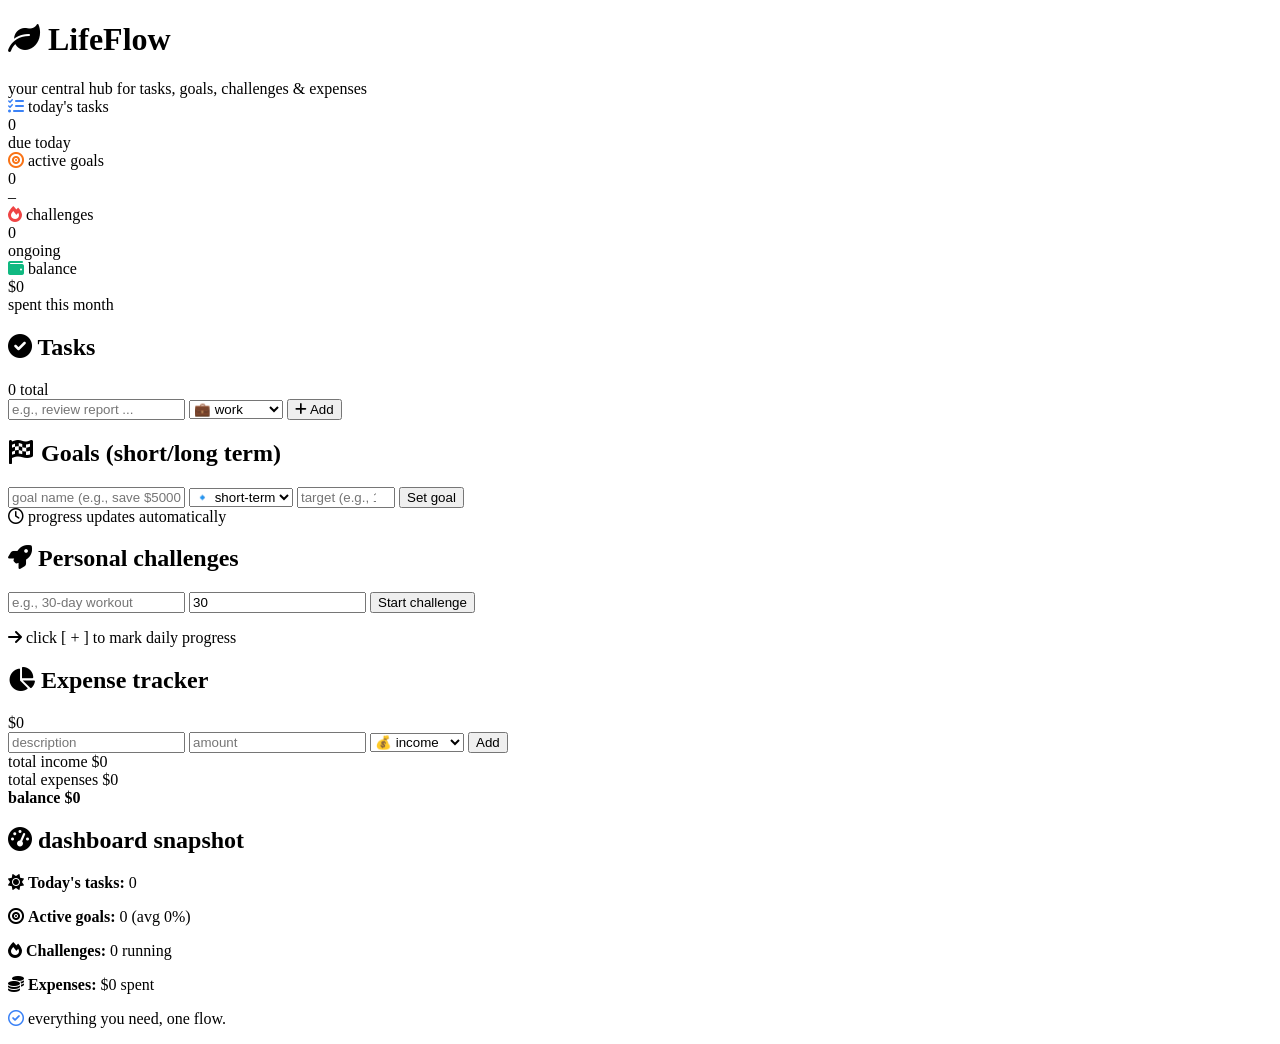
==== commit 8310e8be: "Update index.html" ====
--- a/index.html
+++ b/index.html
@@ -6,261 +6,7 @@
     <title>LifeFlow · tasks, goals & more</title>
     <!-- Font & icons (Font Awesome for simplicity) -->
     <link rel="stylesheet" href="https://cdnjs.cloudflare.com/ajax/libs/font-awesome/6.0.0-beta3/css/all.min.css">
-    <style>
-        /* style.css – modern, minimal, organised */
-        * {
-            margin: 0;
-            padding: 0;
-            box-sizing: border-box;
-            font-family: 'Inter', system-ui, -apple-system, BlinkMacSystemFont, 'Segoe UI', Roboto, sans-serif;
-        }
-        body {
-            background: #f4f7fb;
-            padding: 24px 20px;
-            color: #1e2b3c;
-        }
-        .dashboard {
-            max-width: 1400px;
-            margin: 0 auto;
-        }
-
-        /* header */
-        .header {
-            margin-bottom: 32px;
-        }
-        .header h1 {
-            font-size: 2.2rem;
-            font-weight: 600;
-            letter-spacing: -0.5px;
-            color: #0b1e2e;
-            display: flex;
-            align-items: center;
-            gap: 10px;
-        }
-        .header h1 i {
-            color: #3b82f6;
-            font-size: 2rem;
-        }
-        .subhead {
-            color: #4b587c;
-            font-weight: 400;
-            margin-top: 4px;
-            font-size: 1rem;
-        }
-
-        /* dashboard grid – 4 cards on top, then main 2‑column */
-        .summary-cards {
-            display: grid;
-            grid-template-columns: repeat(4, 1fr);
-            gap: 18px;
-            margin-bottom: 30px;
-        }
-        .stat-card {
-            background: white;
-            border-radius: 24px;
-            padding: 20px 18px;
-            box-shadow: 0 8px 20px rgba(0,0,0,0.02), 0 2px 6px rgba(0,20,50,0.03);
-            backdrop-filter: blur(2px);
-            border: 1px solid rgba(255,255,255,0.7);
-            transition: all 0.2s;
-        }
-        .stat-card:hover { box-shadow: 0 14px 28px rgba(0,0,0,0.04); }
-        .stat-title {
-            font-size: 0.9rem;
-            text-transform: uppercase;
-            letter-spacing: 0.4px;
-            color: #5e6f8d;
-            margin-bottom: 12px;
-            display: flex;
-            align-items: center;
-            gap: 6px;
-        }
-        .stat-number {
-            font-size: 2.2rem;
-            font-weight: 600;
-            color: #14273e;
-            line-height: 1.2;
-        }
-        .stat-detail {
-            font-size: 0.85rem;
-            color: #3b82f6;
-            margin-top: 6px;
-        }
-
-        /* main two column layout */
-        .main-grid {
-            display: grid;
-            grid-template-columns: 1.2fr 0.9fr;
-            gap: 24px;
-        }
-        .card {
-            background: white;
-            border-radius: 28px;
-            padding: 24px;
-            box-shadow: 0 8px 26px rgba(0, 0, 0, 0.02);
-            border: 1px solid #f0f3f9;
-            margin-bottom: 24px;
-        }
-        .card-header {
-            display: flex;
-            justify-content: space-between;
-            align-items: center;
-            margin-bottom: 18px;
-        }
-        .card-header h2 {
-            font-size: 1.4rem;
-            font-weight: 550;
-            color: #172c3c;
-        }
-        .card-header i { color: #3b82f6; margin-right: 6px; }
-
-        .badge {
-            background: #eff6ff;
-            color: #2563eb;
-            padding: 6px 12px;
-            border-radius: 50px;
-            font-size: 0.8rem;
-            font-weight: 500;
-        }
-
-        /* task list */
-        .task-item, .goal-item, .challenge-item {
-            display: flex;
-            align-items: center;
-            justify-content: space-between;
-            padding: 12px 0;
-            border-bottom: 1px solid #edf2f7;
-        }
-        .task-left { display: flex; align-items: center; gap: 12px; flex-wrap: wrap; }
-        .task-check {
-            width: 20px; height: 20px;
-            accent-color: #3b82f6;
-            cursor: pointer;
-        }
-        .task-text {
-            font-size: 1rem;
-        }
-        .completed .task-text {
-            text-decoration: line-through;
-            color: #94a3b8;
-        }
-        .category-tag {
-            background: #e6edf6;
-            border-radius: 30px;
-            padding: 4px 12px;
-            font-size: 0.75rem;
-            font-weight: 500;
-            color: #2c3e5c;
-        }
-        .task-actions button {
-            background: none;
-            border: none;
-            color: #9aa9c1;
-            cursor: pointer;
-            margin-left: 8px;
-            font-size: 1rem;
-            transition: color 0.2s;
-        }
-        .task-actions button:hover { color: #3b82f6; }
-
-        /* progress bar */
-        .progress-bar-bg {
-            background: #e2e8f0;
-            height: 8px;
-            border-radius: 20px;
-            margin: 8px 0 4px;
-        }
-        .progress-fill {
-            background: #3b82f6;
-            height: 8px;
-            border-radius: 20px;
-            width: 0%;
-        }
-        .goal-meta, .challenge-meta {
-            font-size: 0.8rem;
-            color: #64748b;
-        }
-
-        /* expense summary */
-        .expense-row {
-            display: flex;
-            justify-content: space-between;
-            padding: 10px 0;
-            border-bottom: 1px dashed #e9eef4;
-        }
-        .expense-income { color: #10b981; font-weight: 500; }
-        .expense-expense { color: #ef4444; font-weight: 500; }
-        .summary-line {
-            margin-top: 14px;
-            font-weight: 600;
-            display: flex;
-            justify-content: space-between;
-        }
-        .add-expense {
-            margin-top: 18px;
-            display: flex;
-            gap: 8px;
-            flex-wrap: wrap;
-        }
-        .add-expense input, .add-expense select {
-            padding: 8px 12px;
-            border: 1px solid #dde3ed;
-            border-radius: 30px;
-            background: white;
-            font-size: 0.9rem;
-        }
-        .btn {
-            background: #3b82f6;
-            border: none;
-            color: white;
-            padding: 8px 18px;
-            border-radius: 40px;
-            font-weight: 500;
-            cursor: pointer;
-            font-size: 0.9rem;
-            transition: 0.15s;
-            border: 1px solid #3b82f6;
-        }
-        .btn-outline {
-            background: white;
-            color: #1e2b3c;
-            border: 1px solid #d0dbea;
-        }
-        .btn-outline:hover { background: #f8fafd; }
-
-        /* goals / challenges small forms */
-        .inline-form {
-            display: flex;
-            gap: 8px;
-            margin: 16px 0 8px;
-            flex-wrap: wrap;
-        }
-        .inline-form input, .inline-form select {
-            padding: 8px 12px;
-            border-radius: 30px;
-            border: 1px solid #dee6f0;
-            flex: 1 1 120px;
-        }
-
-        /* right column dashboard compact */
-        .quickview p { margin: 6px 0; color: #33455a; }
-        .divider { height: 1px; background: #ecf1f7; margin: 16px 0; }
-
-        /* responsive */
-        @media (max-width: 1000px) {
-            .summary-cards { grid-template-columns: repeat(2,1fr); }
-            .main-grid { grid-template-columns: 1fr; }
-        }
-        @media (max-width: 550px) {
-            .summary-cards { grid-template-columns: 1fr; }
-        }
-
-        /* utilities */
-        .mt-2 { margin-top: 10px; }
-        .flex { display: flex; align-items: center; gap: 10px; }
-        .text-small { font-size: 0.8rem; color: #6f7d9a; }
-    </style>
-</head>
+   </head>
 <body>
 <div class="dashboard">
     <!-- header -->
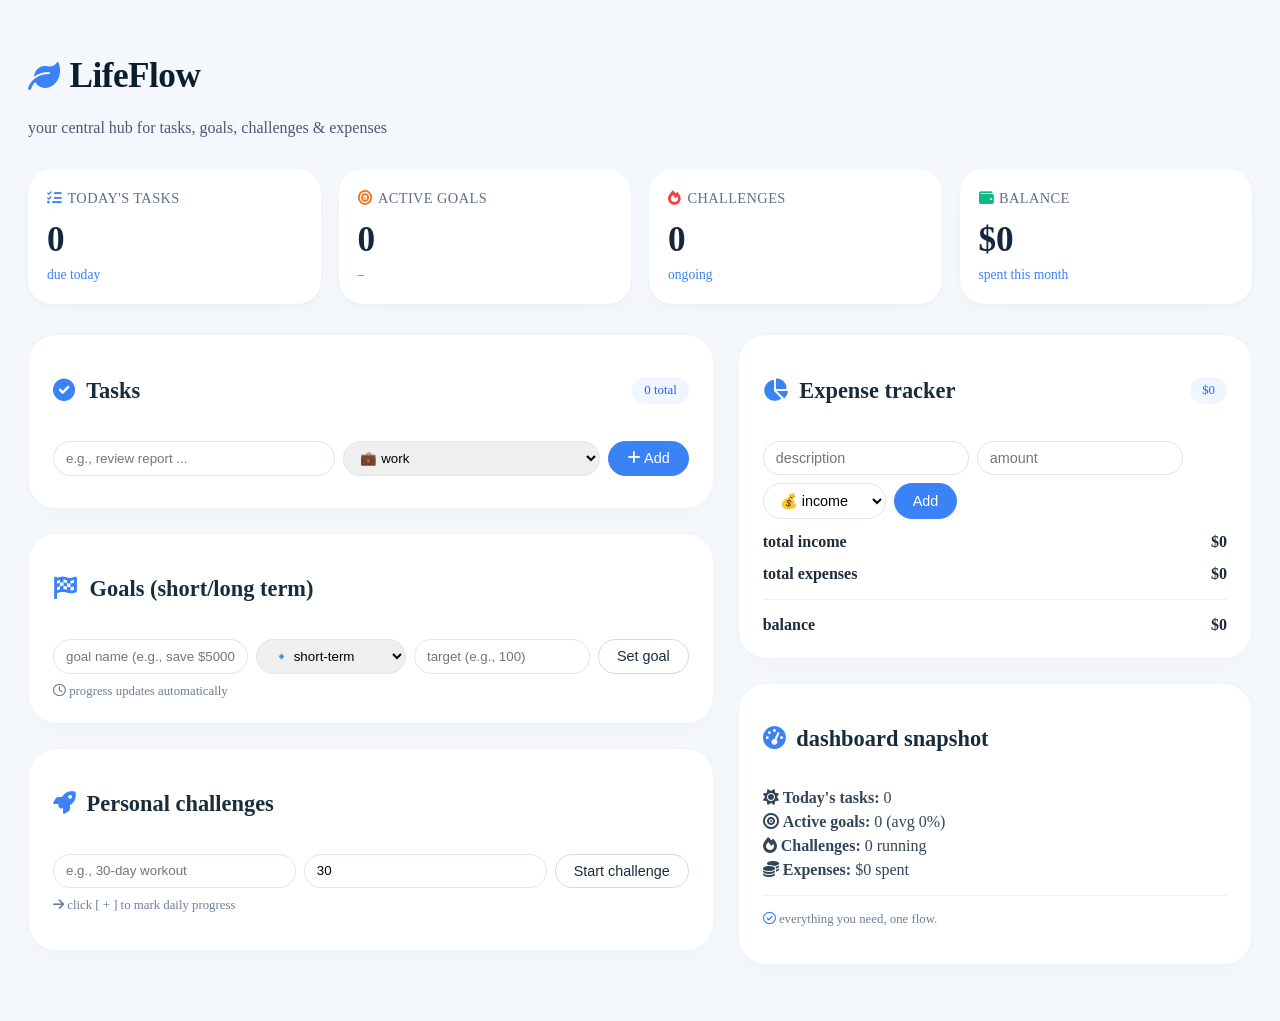
==== commit 1b1366f6: "Update index.html" ====
--- a/index.html
+++ b/index.html
@@ -5,7 +5,9 @@
     <meta name="viewport" content="width=device-width, initial-scale=1.0">
     <title>LifeFlow · tasks, goals & more</title>
     <!-- Font & icons (Font Awesome for simplicity) -->
-    <link rel="stylesheet" href="https://cdnjs.cloudflare.com/ajax/libs/font-awesome/6.0.0-beta3/css/all.min.css">
+    <link rel="stylesheet" href="style.css">
+    <link rel="stylesheet" href="https://cdnjs.cloudflare.com/ajax/libs/font-awesome/6.0.0-beta3/css/all.min.css"> 
+    
    </head>
 <body>
 <div class="dashboard">
--- a/style.css
+++ b/style.css
@@ -0,0 +1,254 @@
+ <style>
+        /* style.css – modern, minimal, organised */
+        * {
+            margin: 0;
+            padding: 0;
+            box-sizing: border-box;
+            font-family: 'Inter', system-ui, -apple-system, BlinkMacSystemFont, 'Segoe UI', Roboto, sans-serif;
+        }
+        body {
+            background: #f4f7fb;
+            padding: 24px 20px;
+            color: #1e2b3c;
+        }
+        .dashboard {
+            max-width: 1400px;
+            margin: 0 auto;
+        }
+
+        /* header */
+        .header {
+            margin-bottom: 32px;
+        }
+        .header h1 {
+            font-size: 2.2rem;
+            font-weight: 600;
+            letter-spacing: -0.5px;
+            color: #0b1e2e;
+            display: flex;
+            align-items: center;
+            gap: 10px;
+        }
+        .header h1 i {
+            color: #3b82f6;
+            font-size: 2rem;
+        }
+        .subhead {
+            color: #4b587c;
+            font-weight: 400;
+            margin-top: 4px;
+            font-size: 1rem;
+        }
+
+        /* dashboard grid – 4 cards on top, then main 2‑column */
+        .summary-cards {
+            display: grid;
+            grid-template-columns: repeat(4, 1fr);
+            gap: 18px;
+            margin-bottom: 30px;
+        }
+        .stat-card {
+            background: white;
+            border-radius: 24px;
+            padding: 20px 18px;
+            box-shadow: 0 8px 20px rgba(0,0,0,0.02), 0 2px 6px rgba(0,20,50,0.03);
+            backdrop-filter: blur(2px);
+            border: 1px solid rgba(255,255,255,0.7);
+            transition: all 0.2s;
+        }
+        .stat-card:hover { box-shadow: 0 14px 28px rgba(0,0,0,0.04); }
+        .stat-title {
+            font-size: 0.9rem;
+            text-transform: uppercase;
+            letter-spacing: 0.4px;
+            color: #5e6f8d;
+            margin-bottom: 12px;
+            display: flex;
+            align-items: center;
+            gap: 6px;
+        }
+        .stat-number {
+            font-size: 2.2rem;
+            font-weight: 600;
+            color: #14273e;
+            line-height: 1.2;
+        }
+        .stat-detail {
+            font-size: 0.85rem;
+            color: #3b82f6;
+            margin-top: 6px;
+        }
+
+        /* main two column layout */
+        .main-grid {
+            display: grid;
+            grid-template-columns: 1.2fr 0.9fr;
+            gap: 24px;
+        }
+        .card {
+            background: white;
+            border-radius: 28px;
+            padding: 24px;
+            box-shadow: 0 8px 26px rgba(0, 0, 0, 0.02);
+            border: 1px solid #f0f3f9;
+            margin-bottom: 24px;
+        }
+        .card-header {
+            display: flex;
+            justify-content: space-between;
+            align-items: center;
+            margin-bottom: 18px;
+        }
+        .card-header h2 {
+            font-size: 1.4rem;
+            font-weight: 550;
+            color: #172c3c;
+        }
+        .card-header i { color: #3b82f6; margin-right: 6px; }
+
+        .badge {
+            background: #eff6ff;
+            color: #2563eb;
+            padding: 6px 12px;
+            border-radius: 50px;
+            font-size: 0.8rem;
+            font-weight: 500;
+        }
+
+        /* task list */
+        .task-item, .goal-item, .challenge-item {
+            display: flex;
+            align-items: center;
+            justify-content: space-between;
+            padding: 12px 0;
+            border-bottom: 1px solid #edf2f7;
+        }
+        .task-left { display: flex; align-items: center; gap: 12px; flex-wrap: wrap; }
+        .task-check {
+            width: 20px; height: 20px;
+            accent-color: #3b82f6;
+            cursor: pointer;
+        }
+        .task-text {
+            font-size: 1rem;
+        }
+        .completed .task-text {
+            text-decoration: line-through;
+            color: #94a3b8;
+        }
+        .category-tag {
+            background: #e6edf6;
+            border-radius: 30px;
+            padding: 4px 12px;
+            font-size: 0.75rem;
+            font-weight: 500;
+            color: #2c3e5c;
+        }
+        .task-actions button {
+            background: none;
+            border: none;
+            color: #9aa9c1;
+            cursor: pointer;
+            margin-left: 8px;
+            font-size: 1rem;
+            transition: color 0.2s;
+        }
+        .task-actions button:hover { color: #3b82f6; }
+
+        /* progress bar */
+        .progress-bar-bg {
+            background: #e2e8f0;
+            height: 8px;
+            border-radius: 20px;
+            margin: 8px 0 4px;
+        }
+        .progress-fill {
+            background: #3b82f6;
+            height: 8px;
+            border-radius: 20px;
+            width: 0%;
+        }
+        .goal-meta, .challenge-meta {
+            font-size: 0.8rem;
+            color: #64748b;
+        }
+
+        /* expense summary */
+        .expense-row {
+            display: flex;
+            justify-content: space-between;
+            padding: 10px 0;
+            border-bottom: 1px dashed #e9eef4;
+        }
+        .expense-income { color: #10b981; font-weight: 500; }
+        .expense-expense { color: #ef4444; font-weight: 500; }
+        .summary-line {
+            margin-top: 14px;
+            font-weight: 600;
+            display: flex;
+            justify-content: space-between;
+        }
+        .add-expense {
+            margin-top: 18px;
+            display: flex;
+            gap: 8px;
+            flex-wrap: wrap;
+        }
+        .add-expense input, .add-expense select {
+            padding: 8px 12px;
+            border: 1px solid #dde3ed;
+            border-radius: 30px;
+            background: white;
+            font-size: 0.9rem;
+        }
+        .btn {
+            background: #3b82f6;
+            border: none;
+            color: white;
+            padding: 8px 18px;
+            border-radius: 40px;
+            font-weight: 500;
+            cursor: pointer;
+            font-size: 0.9rem;
+            transition: 0.15s;
+            border: 1px solid #3b82f6;
+        }
+        .btn-outline {
+            background: white;
+            color: #1e2b3c;
+            border: 1px solid #d0dbea;
+        }
+        .btn-outline:hover { background: #f8fafd; }
+
+        /* goals / challenges small forms */
+        .inline-form {
+            display: flex;
+            gap: 8px;
+            margin: 16px 0 8px;
+            flex-wrap: wrap;
+        }
+        .inline-form input, .inline-form select {
+            padding: 8px 12px;
+            border-radius: 30px;
+            border: 1px solid #dee6f0;
+            flex: 1 1 120px;
+        }
+
+        /* right column dashboard compact */
+        .quickview p { margin: 6px 0; color: #33455a; }
+        .divider { height: 1px; background: #ecf1f7; margin: 16px 0; }
+
+        /* responsive */
+        @media (max-width: 1000px) {
+            .summary-cards { grid-template-columns: repeat(2,1fr); }
+            .main-grid { grid-template-columns: 1fr; }
+        }
+        @media (max-width: 550px) {
+            .summary-cards { grid-template-columns: 1fr; }
+        }
+
+        /* utilities */
+        .mt-2 { margin-top: 10px; }
+        .flex { display: flex; align-items: center; gap: 10px; }
+        .text-small { font-size: 0.8rem; color: #6f7d9a; }
+    </style>
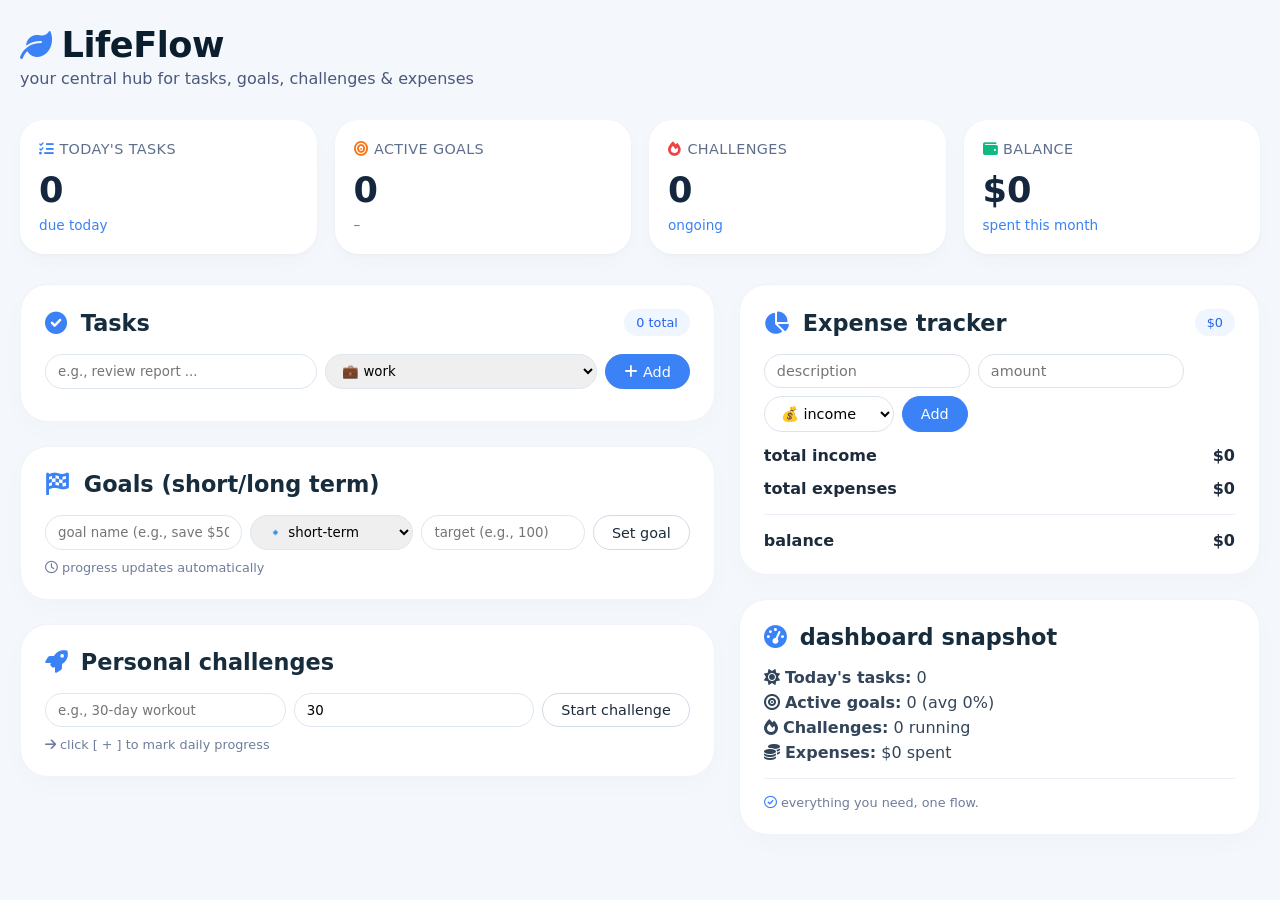
==== commit 3e016544: "Update index.html" ====
--- a/index.html
+++ b/index.html
@@ -5,7 +5,7 @@
     <meta name="viewport" content="width=device-width, initial-scale=1.0">
     <title>LifeFlow · tasks, goals & more</title>
     <!-- Font & icons (Font Awesome for simplicity) -->
-    <link rel="stylesheet" href="style.css">
+    <link rel="stylesheet" href="style.css"> 
     <link rel="stylesheet" href="https://cdnjs.cloudflare.com/ajax/libs/font-awesome/6.0.0-beta3/css/all.min.css"> 
     
    </head>
--- a/style.css
+++ b/style.css
@@ -1,4 +1,4 @@
- <style>
+
         /* style.css – modern, minimal, organised */
         * {
             margin: 0;
@@ -251,4 +251,4 @@
         .mt-2 { margin-top: 10px; }
         .flex { display: flex; align-items: center; gap: 10px; }
         .text-small { font-size: 0.8rem; color: #6f7d9a; }
-    </style>
+    
